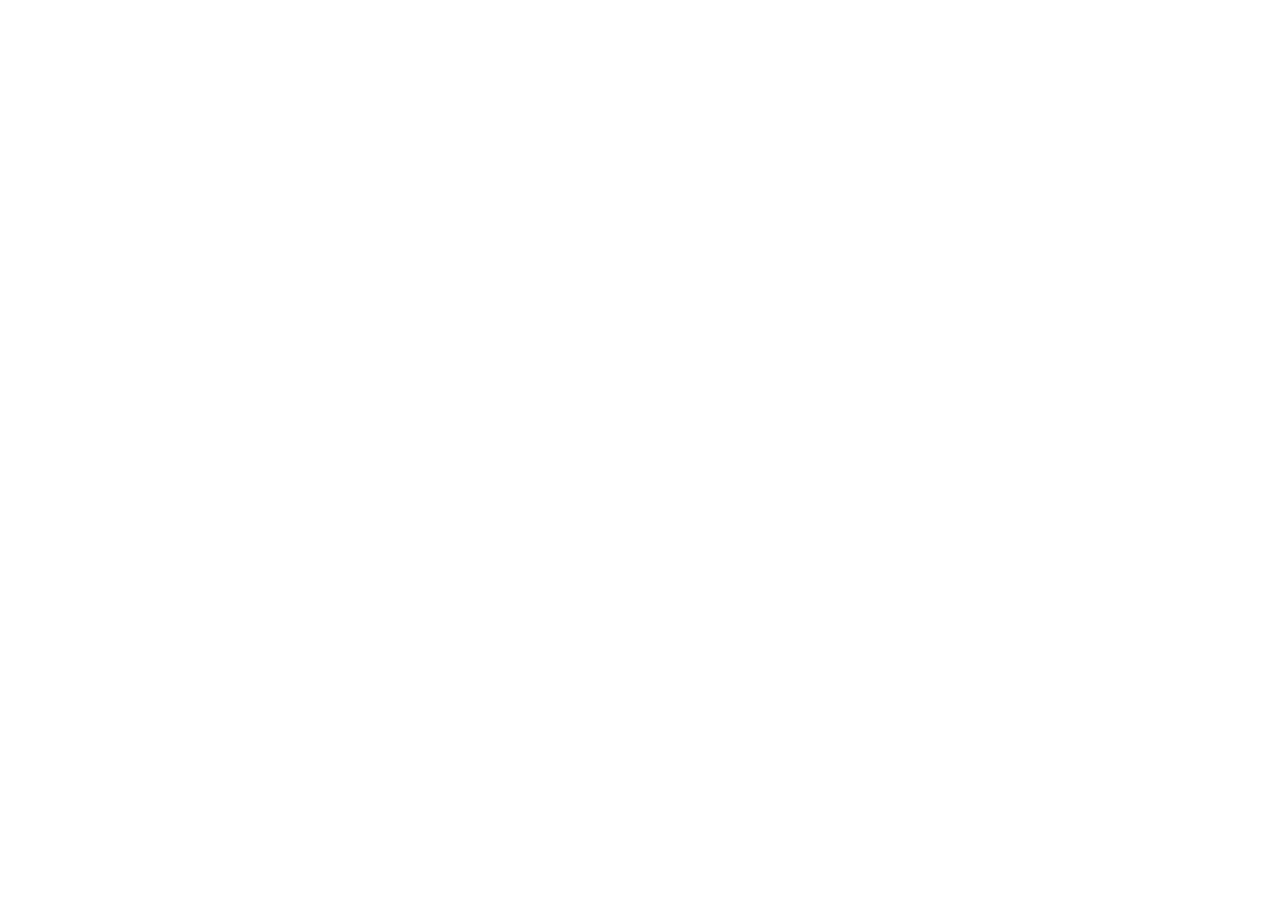
==== Dota 2 site/Index.html @ 48db3c47 "Add files via upload" ====
<html lang="en">
<head>
    <meta charset="UTF-8">
    <meta name="viewport" content="width=device-width, initial-scale=1.0">
    <title>Dota2 Wiki</title>
</head>
<body>
    <header>

    </header>
    
    <main>

    </main>

    <footer>

    </footer>
</body>
</html>
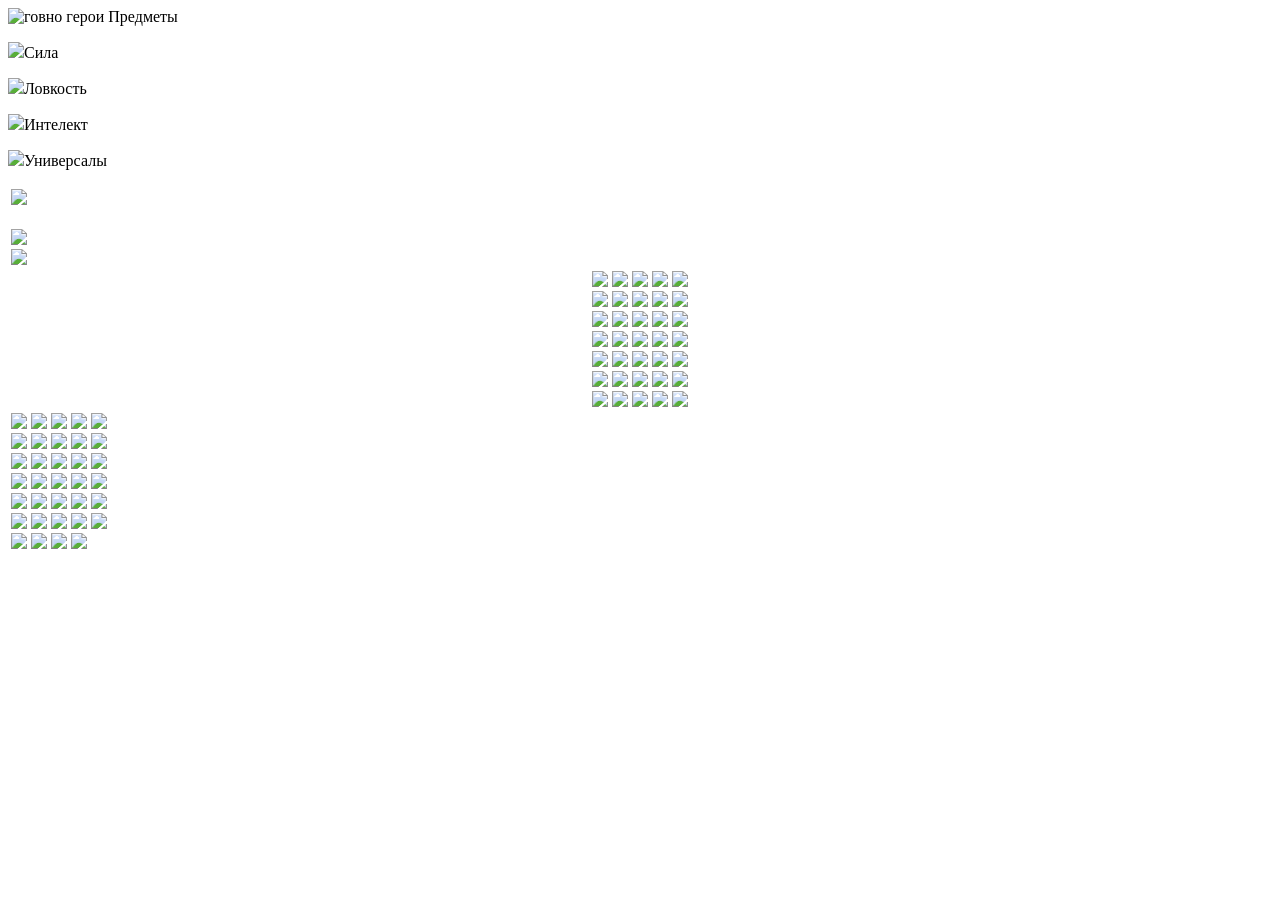
==== commit e6ee4da1: "Index.html" ====
--- a/Dota 2 site/Index.html
+++ b/Dota 2 site/Index.html
@@ -1,8 +1,401 @@
 <html lang="en">
-<head>
+<head> <link rel="stylesheet" href="styles/Style.css">
     <meta charset="UTF-8">
     <meta name="viewport" content="width=device-width, initial-scale=1.0">
     <title>Dota2 Wiki</title>
+<p> <img src="c:\Users\arsen\Desktop\Dota 2 site\Subtract.png" alt="говно"> 
+
+<span class="hero"> герои </span>
+<span class="item"> Предметы </span> 
+<div class="iconname">
+</p>
+<p class="iconname"><img src="https://cdn.steamstatic.com/apps/dota2/images/dota_react/icons/hero_strength.png">Сила </p>
+<p class="iconname"><img src="https://cdn.steamstatic.com/apps/dota2/images/dota_react/icons/hero_agility.png">Ловкость </p>
+<p class="iconname"><img src="https://cdn.steamstatic.com/apps/dota2/images/dota_react/icons/hero_intelligence.png">Интелект </p>
+<p class="iconname"><img src="https://cdn.steamstatic.com/apps/dota2/images/dota_react/icons/hero_universal.png">Универсалы </p>
+</div>
+</head> 
+<body> 
+    <div class="heros">
+    <table class="sila">
+    <tr> 
+       <td> 
+        <img class="sila" src="https://cdn.steamstatic.com/apps/dota2/images/dota_react/heroes/alchemist.png"> 
+    </td>
+<td> 
+        <img class="sila" src="https://cdn.steamstatic.com/apps/dota2/images/dota_react/heroes/axe.png" alt=""> 
+    </td>
+    <td> 
+        <img class="sila" src="https://cdn.steamstatic.com/apps/dota2/images/dota_react/heroes/centaur.png" alt=""> 
+    </td>
+    <td> 
+        <img class="sila" src="https://cdn.steamstatic.com/apps/dota2/images/dota_react/heroes/kunkka.png" alt=""> 
+    </td>
+    <td> 
+        <img class="sila" src="https://cdn.steamstatic.com/apps/dota2/images/dota_react/heroes/bristleback.png" alt=""> 
+    </td>
+    </tr>
+    <tr>
+        <td> 
+        <img class="sila" src="https://cdn.steamstatic.com/apps/dota2/images/dota_react/heroes/chaos_knight.png" alt=""> 
+    </td>
+    <td> 
+        <img class="sila" src="https://cdn.steamstatic.com/apps/dota2/images/dota_react/heroes/rattletrap.png" alt=""> 
+    </td>
+    <td> 
+        <img class="sila" src="https://cdn.steamstatic.com/apps/dota2/images/dota_react/heroes/dawnbreaker.png" alt=""> 
+    </td>
+    <td> 
+        <img class="sila" src="https://cdn.steamstatic.com/apps/dota2/images/dota_react/heroes/doom_bringer.png" alt=""> 
+    </td>
+    <td> 
+        <img class="sila" src="https://cdn.steamstatic.com/apps/dota2/images/dota_react/heroes/dragon_knight.png" alt=""> 
+    </td>
+    <tr>
+       <td> 
+        <img class="sila" src="https://cdn.steamstatic.com/apps/dota2/images/dota_react/heroes/earth_spirit.png" alt=""> 
+    </td>
+    <td> 
+        <img class="sila" src="https://cdn.steamstatic.com/apps/dota2/images/dota_react/heroes/earthshaker.png" alt=""> 
+    </td>
+    <td> 
+        <img class="sila" src="https://cdn.steamstatic.com/apps/dota2/images/dota_react/heroes/elder_titan.png" alt=""> 
+    </td>
+    <td> 
+        <img class="sila" src="https://cdn.steamstatic.com/apps/dota2/images/dota_react/heroes/huskar.png" alt=""> 
+    </td>
+    <td> 
+        <img class="sila" src="https://cdn.steamstatic.com/apps/dota2/images/dota_react/heroes/legion_commander.png" alt=""> 
+    </td>
+    </tr>
+<td> 
+        <img class="sila" src="https://cdn.steamstatic.com/apps/dota2/images/dota_react/heroes/life_stealer.png" alt=""> 
+    </td>
+    <td> 
+        <img class="sila" src="https://cdn.steamstatic.com/apps/dota2/images/dota_react/heroes/lycan.png" alt=""> 
+    </td>
+    <td> 
+        <img class="sila" src="https://cdn.steamstatic.com/apps/dota2/images/dota_react/heroes/mars.png" alt=""> 
+    </td>
+    <td> 
+        <img class="sila" src="https://cdn.steamstatic.com/apps/dota2/images/dota_react/heroes/night_stalker.png" alt=""> 
+    </td>
+    <td> 
+        <img class="sila" src="https://cdn.steamstatic.com/apps/dota2/images/dota_react/heroes/ogre_magi.png" alt=""> 
+    </td>
+    </tr>
+    <tr>
+        <td> 
+        <img class="sila" src="https://cdn.steamstatic.com/apps/dota2/images/dota_react/heroes/omniknight.png" alt=""> 
+    </td>
+    <td> 
+        <img class="sila" src="https://cdn.steamstatic.com/apps/dota2/images/dota_react/heroes/phoenix.png" alt=""> 
+    </td>
+    <td> 
+        <img class="sila" src="https://cdn.steamstatic.com/apps/dota2/images/dota_react/heroes/primal_beast.png" alt=""> 
+    </td>
+    <td> 
+        <img class="sila" src="https://cdn.steamstatic.com/apps/dota2/images/dota_react/heroes/pudge.png" alt=""> 
+    </td>
+    <td> 
+        <img class="sila" src="https://cdn.steamstatic.com/apps/dota2/images/dota_react/heroes/slardar.png" alt=""> 
+    </td>
+    </tr>
+    <tr>
+        <td> 
+        <img class="sila" src="https://cdn.steamstatic.com/apps/dota2/images/dota_react/heroes/spirit_breaker.png" alt=""> 
+    </td>
+    <td> 
+        <img class="sila" src="https://cdn.steamstatic.com/apps/dota2/images/dota_react/heroes/sven.png" alt=""> 
+    </td>
+    <td> 
+        <img class="sila" src="https://cdn.steamstatic.com/apps/dota2/images/dota_react/heroes/tidehunter.png" alt=""> 
+    </td>
+    <td> 
+        <img class="sila" src="https://cdn.steamstatic.com/apps/dota2/images/dota_react/heroes/shredder.png" alt=""> 
+    </td>
+    <td> 
+        <img class="sila" src="https://cdn.steamstatic.com/apps/dota2/images/dota_react/heroes/tiny.png" alt=""> 
+    </td>
+    </tr>
+    <tr>
+    <td>
+            <img class="sila" src="https://cdn.steamstatic.com/apps/dota2/images/dota_react/heroes/largo.png"
+        </td>
+     <td> 
+        <img class="sila" src="https://cdn.steamstatic.com/apps/dota2/images/dota_react/heroes/treant.png" alt=""> 
+    </td>
+     <td> 
+        <img class="sila" src="https://cdn.steamstatic.com/apps/dota2/images/dota_react/heroes/tusk.png" alt=""> 
+    </td>
+     <td> 
+        <img class="sila" src="https://cdn.steamstatic.com/apps/dota2/images/dota_react/heroes/abyssal_underlord.png" alt=""> 
+    </td>
+     <td> 
+        <img class="sila" src="https://cdn.steamstatic.com/apps/dota2/images/dota_react/heroes/undying.png" alt=""> 
+    </td>
+    </tr>
+  <tr>
+    <td> 
+        <img class="sila" src="https://cdn.steamstatic.com/apps/dota2/images/dota_react/heroes/skeleton_king.png"> 
+    </td
+  </tr>
+</table>
+<center>
+    <table>
+        <tr>
+            <td>
+               <img class="agila" src="https://static.wikia.nocookie.net/dota2_gamepedia/images/8/8e/Anti-Mage_icon.png/revision/latest?cb=20200916215957"
+            </td>
+            <td>
+               <img class="agila" src="https://cdn.steamstatic.com/apps/dota2/images/dota_react/heroes/bloodseeker.png"
+            </td>
+            <td>
+               <img class="agila" src="https://cdn.steamstatic.com/apps/dota2/images/dota_react/heroes/bounty_hunter.png"
+            </td>
+            <td>
+               <img class="agila" src="https://cdn.steamstatic.com/apps/dota2/images/dota_react/heroes/broodmother.png"
+            </td>
+            <td>
+               <img class="agila" src="https://cdn.steamstatic.com/apps/dota2/images/dota_react/heroes/clinkz.png"
+            </td>
+        </tr>
+        <tr>
+           <td>
+               <img class="agila" src="https://cdn.steamstatic.com/apps/dota2/images/dota_react/heroes/weaver.png"
+            </td>
+            <td>
+               <img class="agila" src="https://cdn.steamstatic.com/apps/dota2/images/dota_react/heroes/drow_ranger.png"
+            </td>
+            <td>
+               <img class="agila" src="https://cdn.steamstatic.com/apps/dota2/images/dota_react/heroes/ember_spirit.png"
+            </td>
+            <td>
+               <img class="agila" src="https://cdn.steamstatic.com/apps/dota2/images/dota_react/heroes/faceless_void.png"
+            </td>
+            <td>
+               <img class="agila" src="https://cdn.steamstatic.com/apps/dota2/images/dota_react/heroes/gyrocopter.png"
+            </td>
+        </tr>
+        <tr>
+            <td>
+               <img class="agila" src="https://cdn.steamstatic.com/apps/dota2/images/dota_react/heroes/hoodwink.png"
+            </td>
+            <td>
+               <img class="agila" src="https://cdn.steamstatic.com/apps/dota2/images/dota_react/heroes/juggernaut.png"
+            </td>
+            <td>
+               <img class="agila" src="https://cdn.steamstatic.com/apps/dota2/images/dota_react/heroes/kez.png"
+            </td>
+            <td>
+               <img class="agila" src="https://cdn.steamstatic.com/apps/dota2/images/dota_react/heroes/lone_druid.png"
+            </td>
+            <td>
+               <img class="agila" src="https://cdn.steamstatic.com/apps/dota2/images/dota_react/heroes/luna.png"
+            </td>
+        </tr>
+        <tr>
+            <td>
+               <img class="agila" src="https://cdn.steamstatic.com/apps/dota2/images/dota_react/heroes/medusa.png"
+            </td>
+            <td>
+               <img class="agila" src="https://cdn.steamstatic.com/apps/dota2/images/dota_react/heroes/meepo.png"
+            </td>
+            <td>
+               <img class="agila" src="https://cdn.steamstatic.com/apps/dota2/images/dota_react/heroes/mirana.png"
+            </td>
+            <td>
+               <img class="agila" src="https://cdn.steamstatic.com/apps/dota2/images/dota_react/heroes/monkey_king.png"
+            </td>
+            <td>
+               <img class="agila" src="https://cdn.steamstatic.com/apps/dota2/images/dota_react/heroes/morphling.png"
+            </td>
+        </tr>
+        <tr>
+             <td>
+               <img class="agila" src="https://cdn.steamstatic.com/apps/dota2/images/dota_react/heroes/naga_siren.png"
+            </td>
+             <td>
+               <img class="agila" src="https://cdn.steamstatic.com/apps/dota2/images/dota_react/heroes/phantom_assassin.png"
+            </td>
+             <td>
+               <img class="agila" src="https://cdn.steamstatic.com/apps/dota2/images/dota_react/heroes/phantom_lancer.png"
+            </td>
+             <td>
+               <img class="agila" src="https://cdn.steamstatic.com/apps/dota2/images/dota_react/heroes/razor.png"
+            </td>
+             <td>
+               <img class="agila" src="https://cdn.steamstatic.com/apps/dota2/images/dota_react/heroes/riki.png"
+            </td>
+        </tr>
+        <tr>
+<td>
+               <img class="agila" src="https://cdn.steamstatic.com/apps/dota2/images/dota_react/heroes/nevermore.png"
+            </td>
+            <td>
+               <img class="agila" src="https://cdn.steamstatic.com/apps/dota2/images/dota_react/heroes/slark.png"
+            </td>
+            <td>
+               <img class="agila" src="https://cdn.steamstatic.com/apps/dota2/images/dota_react/heroes/sniper.png"
+            </td>
+            <td>
+               <img class="agila" src="https://cdn.steamstatic.com/apps/dota2/images/dota_react/heroes/spectre.png"
+            </td>
+            <td>
+               <img class="agila" src="https://cdn.steamstatic.com/apps/dota2/images/dota_react/heroes/templar_assassin.png"
+            </td>
+        </tr>
+        <tr>
+            <td>
+               <img class="agila" src="https://cdn.steamstatic.com/apps/dota2/images/dota_react/heroes/terrorblade.png"
+            </td>
+            <td>
+               <img class="agila" src="https://cdn.steamstatic.com/apps/dota2/images/dota_react/heroes/troll_warlord.png"
+            </td>
+            <td>
+               <img class="agila" src="https://cdn.steamstatic.com/apps/dota2/images/dota_react/heroes/ursa.png"
+            </td>
+            <td>
+               <img class="agila" src="https://cdn.steamstatic.com/apps/dota2/images/dota_react/heroes/vengefulspirit.png"
+            </td>
+            <td>
+               <img class="agila" src="https://cdn.steamstatic.com/apps/dota2/images/dota_react/heroes/viper.png"
+            </td>
+        </tr>
+    </table>
+</center>
+<table>
+    <tr>
+        <td>
+            <img class="inta" src="https://cdn.steamstatic.com/apps/dota2/images/dota_react/heroes/ancient_apparition.png"
+        </td>
+        <td>
+            <img class="inta" src="https://cdn.steamstatic.com/apps/dota2/images/dota_react/heroes/chen.png"
+        </td>
+        <td>
+            <img class="inta" src="https://cdn.steamstatic.com/apps/dota2/images/dota_react/heroes/crystal_maiden.png"
+        </td>
+        <td>
+            <img class="inta" src="https://cdn.steamstatic.com/apps/dota2/images/dota_react/heroes/dark_seer.png"
+        </td>
+        <td>
+            <img class="inta" src="https://cdn.steamstatic.com/apps/dota2/images/dota_react/heroes/dark_willow.png"
+        </td>
+    </tr>
+    <tr>
+        <td>
+            <img class="inta" src="https://cdn.steamstatic.com/apps/dota2/images/dota_react/heroes/disruptor.png"
+        </td>
+        <td>
+            <img class="inta" src="https://cdn.steamstatic.com/apps/dota2/images/dota_react/heroes/enchantress.png"
+        </td>
+        <td>
+            <img class="inta" src="https://cdn.steamstatic.com/apps/dota2/images/dota_react/heroes/grimstroke.png"
+        </td>
+        <td>
+            <img class="inta" src="https://cdn.steamstatic.com/apps/dota2/images/dota_react/heroes/invoker.png"
+        </td>
+        <td>
+            <img class="inta" src="https://cdn.steamstatic.com/apps/dota2/images/dota_react/heroes/jakiro.png"
+        </td>
+    </tr>
+    <tr>
+        <td>
+            <img class="inta" src="https://cdn.steamstatic.com/apps/dota2/images/dota_react/heroes/keeper_of_the_light.png"
+        </td>
+        <td>
+            <img class="inta" src="https://cdn.steamstatic.com/apps/dota2/images/dota_react/heroes/leshrac.png"
+        </td>
+        <td>
+            <img class="inta" src="https://cdn.steamstatic.com/apps/dota2/images/dota_react/heroes/lich.png"
+        </td>
+        <td>
+            <img class="inta" src="https://cdn.steamstatic.com/apps/dota2/images/dota_react/heroes/lina.png"
+        </td>
+        <td>
+            <img class="inta" src="https://cdn.steamstatic.com/apps/dota2/images/dota_react/heroes/lion.png"
+        </td>
+    </tr>
+    <tr>
+        <td>
+            <img class="inta" src="https://cdn.steamstatic.com/apps/dota2/images/dota_react/heroes/muerta.png"
+        </td>
+        <td>
+            <img class="inta" src="https://cdn.steamstatic.com/apps/dota2/images/dota_react/heroes/necrolyte.png"
+        </td>
+        <td>
+            <img class="inta" src="https://cdn.steamstatic.com/apps/dota2/images/dota_react/heroes/oracle.png"
+        </td>
+        <td>
+            <img class="inta" src="https://cdn.steamstatic.com/apps/dota2/images/dota_react/heroes/obsidian_destroyer.png"
+        </td>
+        <td>
+            <img class="inta" src="https://cdn.steamstatic.com/apps/dota2/images/dota_react/heroes/puck.png"
+        </td>
+    </tr>
+    <tr>
+        <td>
+            <img class="inta" src="https://cdn.steamstatic.com/apps/dota2/images/dota_react/heroes/pugna.png"
+        </td>
+        <td>
+            <img class="inta" src="https://cdn.steamstatic.com/apps/dota2/images/dota_react/heroes/queenofpain.png"
+        </td>
+        <td>
+            <img class="inta" src="https://cdn.steamstatic.com/apps/dota2/images/dota_react/heroes/ringmaster.png"
+        </td>
+        <td>
+            <img class="inta" src="https://cdn.steamstatic.com/apps/dota2/images/dota_react/heroes/rubick.png"
+        </td>
+        <td>
+            <img class="inta" src="https://cdn.steamstatic.com/apps/dota2/images/dota_react/heroes/shadow_demon.png"
+        </td>
+    </tr>
+    <tr>
+        <td>
+            <img class="inta" src="https://cdn.steamstatic.com/apps/dota2/images/dota_react/heroes/shadow_shaman.png"
+        </td>
+        <td>
+            <img class="inta" src="https://cdn.steamstatic.com/apps/dota2/images/dota_react/heroes/silencer.png"
+        </td>
+        <td>
+            <img class="inta" src="https://cdn.steamstatic.com/apps/dota2/images/dota_react/heroes/skywrath_mage.png"
+        </td>
+        <td>
+            <img class="inta" src="https://cdn.steamstatic.com/apps/dota2/images/dota_react/heroes/storm_spirit.png"
+        </td>
+        <td>
+            <img class="inta" src="https://cdn.steamstatic.com/apps/dota2/images/dota_react/heroes/tinker.png"
+        </td>
+    </tr>
+    <tr>
+        <td>
+            <img class="inta" src="https://cdn.steamstatic.com/apps/dota2/images/dota_react/heroes/warlock.png"
+        </td>
+        <td>
+            <img class="inta" src="https://cdn.steamstatic.com/apps/dota2/images/dota_react/heroes/winter_wyvern.png"
+        </td>
+        <td>
+            <img class="inta" src="https://cdn.steamstatic.com/apps/dota2/images/dota_react/heroes/witch_doctor.png"
+        </td>
+        <td>
+            <img class="inta" src="https://cdn.steamstatic.com/apps/dota2/images/dota_react/heroes/zuus.png"
+        </td>
+    </tr>
+</table>
+</div>
+    <header>
+
+    </header>
+    
+    <main>
+
+    </main>
+
+    <footer>
+
+    </footer>
+</body>
+</html>
 </head>
 <body>
     <header>
@@ -17,4 +410,4 @@
 
     </footer>
 </body>
-</html>+</html>
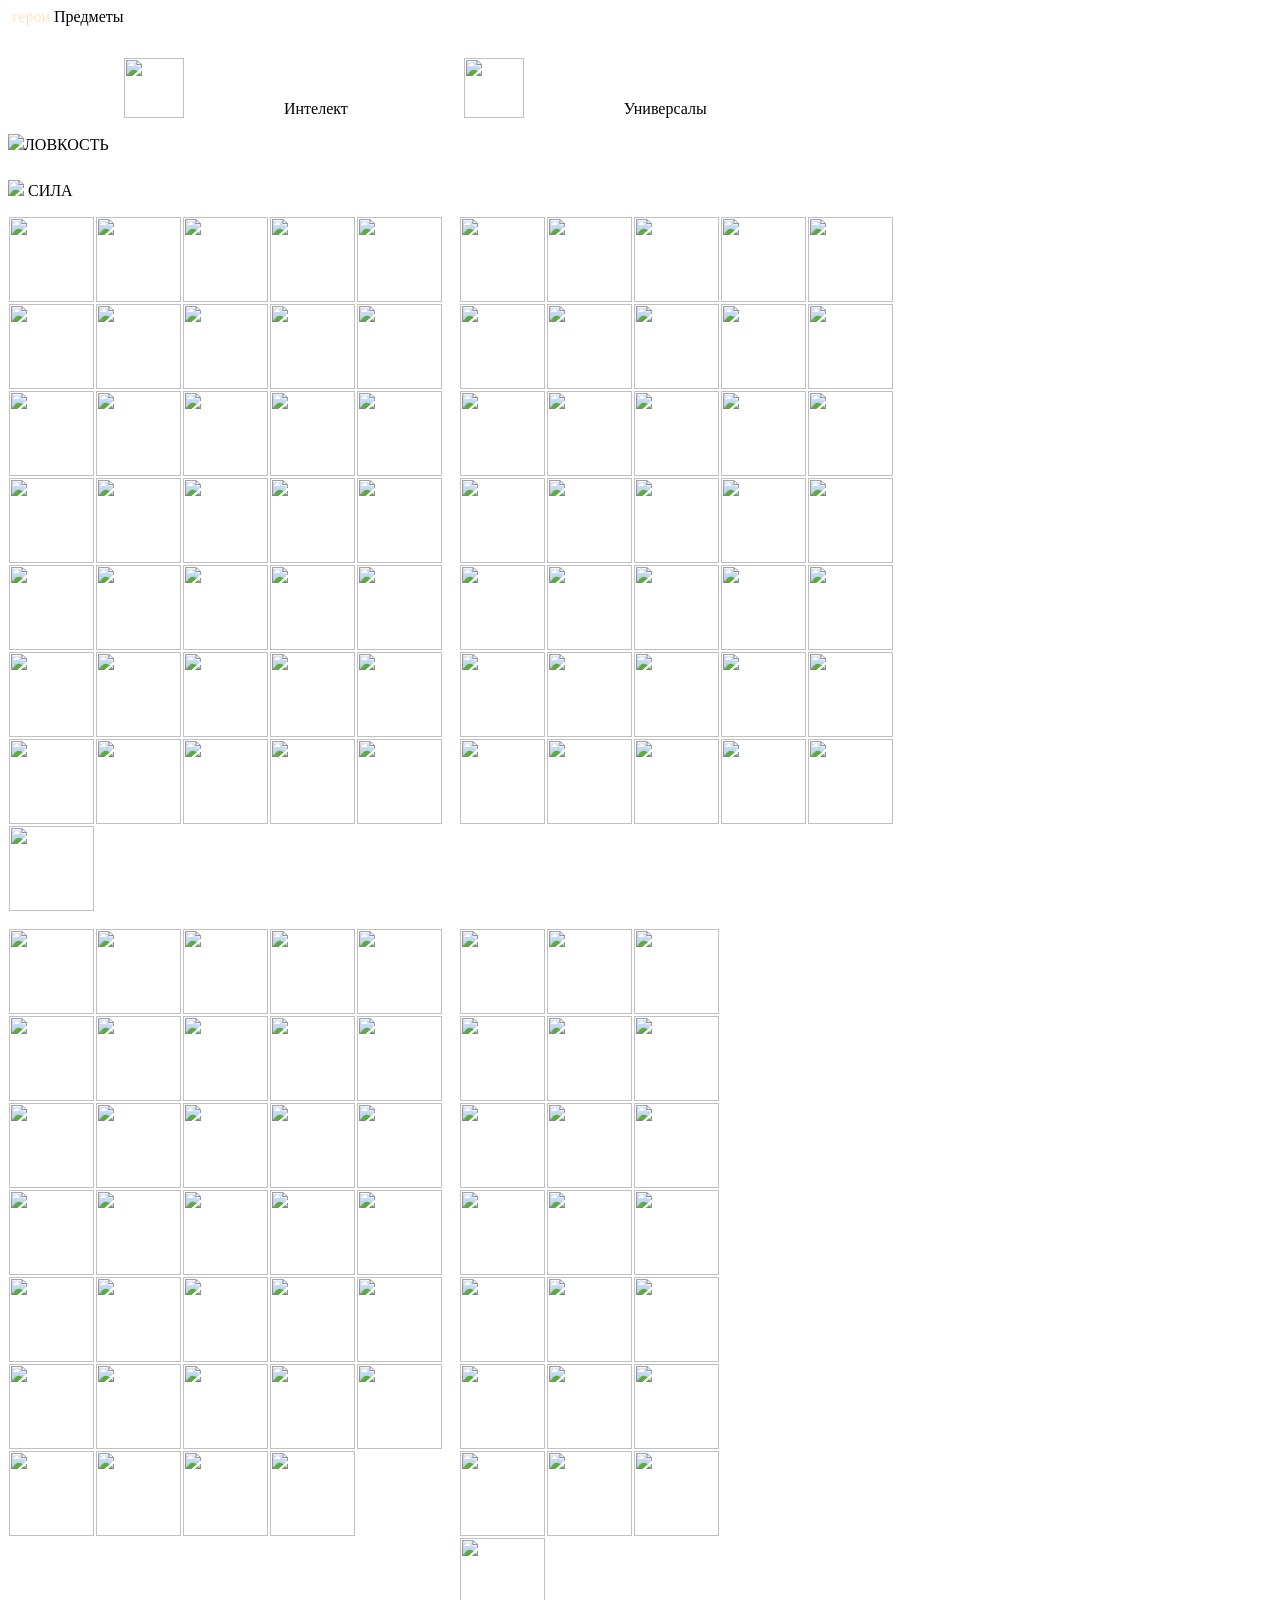
==== commit 8d3a052c: "Add files via upload" ====
--- a/Dota 2 site/Index.html
+++ b/Dota 2 site/Index.html
@@ -3,27 +3,31 @@
     <meta charset="UTF-8">
     <meta name="viewport" content="width=device-width, initial-scale=1.0">
     <title>Dota2 Wiki</title>
-<p> <img src="c:\Users\arsen\Desktop\Dota 2 site\Subtract.png" alt="говно"> 
+<p> <img src="c:\Users\arsen\Desktop\Dota 2 site\Subtract.png" alt=""> 
 
 <span class="hero"> герои </span>
 <span class="item"> Предметы </span> 
 <div class="iconname">
 </p>
-<p class="iconname"><img src="https://cdn.steamstatic.com/apps/dota2/images/dota_react/icons/hero_strength.png">Сила </p>
-<p class="iconname"><img src="https://cdn.steamstatic.com/apps/dota2/images/dota_react/icons/hero_agility.png">Ловкость </p>
+
 <p class="iconname"><img src="https://cdn.steamstatic.com/apps/dota2/images/dota_react/icons/hero_intelligence.png">Интелект </p>
 <p class="iconname"><img src="https://cdn.steamstatic.com/apps/dota2/images/dota_react/icons/hero_universal.png">Универсалы </p>
 </div>
+
 </head> 
-<body> 
+<main>
+    <div class="agilaIcon"> 
+        <label class="agilaIcon"> <img src="https://cdn.steamstatic.com/apps/dota2/images/dota_react/icons/hero_agility.png">ЛОВКОСТЬ </label>
+        </div> 
+    <p class="textOfAtrebut"><img src="https://cdn.steamstatic.com/apps/dota2/images/dota_react/icons/hero_strength.png"> СИЛА </p>
     <div class="heros">
     <table class="sila">
     <tr> 
        <td> 
-        <img class="sila" src="https://cdn.steamstatic.com/apps/dota2/images/dota_react/heroes/alchemist.png"> 
+      <a href="Pages/Hero_page.html?id=alchemist">  <img class="sila" src="https://cdn.steamstatic.com/apps/dota2/images/dota_react/heroes/alchemist.png"> </a> 
     </td>
 <td> 
-        <img class="sila" src="https://cdn.steamstatic.com/apps/dota2/images/dota_react/heroes/axe.png" alt=""> 
+      <a href="Pages/Hero_page.html?id=axe">  <img class="sila" src="https://cdn.steamstatic.com/apps/dota2/images/dota_react/heroes/axe.png" alt=""> </a>
     </td>
     <td> 
         <img class="sila" src="https://cdn.steamstatic.com/apps/dota2/images/dota_react/heroes/centaur.png" alt=""> 
@@ -141,8 +145,9 @@
     </td
   </tr>
 </table>
-<center>
-    <table>
+
+    
+<table>
         <tr>
             <td>
                <img class="agila" src="https://static.wikia.nocookie.net/dota2_gamepedia/images/8/8e/Anti-Mage_icon.png/revision/latest?cb=20200916215957"
@@ -263,7 +268,6 @@
             </td>
         </tr>
     </table>
-</center>
 <table>
     <tr>
         <td>
@@ -381,8 +385,94 @@
             <img class="inta" src="https://cdn.steamstatic.com/apps/dota2/images/dota_react/heroes/zuus.png"
         </td>
     </tr>
+</table>
+<table>
+    <tr>
+        <td>
+            <img class="universali" src="https://cdn.steamstatic.com/apps/dota2/images/dota_react/heroes/abaddon.png"
+        </td>
+        <td>
+            <img class="universali" src="https://cdn.steamstatic.com/apps/dota2/images/dota_react/heroes/arc_warden.png"
+        </td>
+        <td>
+            <img class="universali" src="https://cdn.steamstatic.com/apps/dota2/images/dota_react/heroes/bane.png"
+        </td>
+    </tr>
+    <tr>
+        <td>
+            <img class="universali" src="https://cdn.steamstatic.com/apps/dota2/images/dota_react/heroes/brewmaster.png"
+        </td>
+        <td>
+            <img class="universali" src="https://cdn.steamstatic.com/apps/dota2/images/dota_react/heroes/dazzle.png"
+        </td>
+        <td>
+            <img class="universali" src="https://cdn.steamstatic.com/apps/dota2/images/dota_react/heroes/death_prophet.png"
+        </td>
+    </tr>
+    <tr>
+        <td>
+            <img class="universali" src="https://cdn.steamstatic.com/apps/dota2/images/dota_react/heroes/magnataur.png"
+        </td>
+        <td>
+            <img class="universali" src="https://cdn.steamstatic.com/apps/dota2/images/dota_react/heroes/marci.png"
+        </td>
+        <td>
+            <img class="universali" src="https://cdn.steamstatic.com/apps/dota2/images/dota_react/heroes/furion.png"
+        </td>
+        
+    </tr>
+    <tr>
+        <td>
+            <img class="universali" src="https://cdn.steamstatic.com/apps/dota2/images/dota_react/heroes/sand_king.png"
+        </td>
+        <td>
+            <img class="universali" src="https://cdn.steamstatic.com/apps/dota2/images/dota_react/heroes/snapfire.png"
+        </td>
+        <td>
+            <img class="universali" src="https://cdn.steamstatic.com/apps/dota2/images/dota_react/heroes/techies.png"
+        </td> 
+    </tr>
+    <tr>
+        <td>
+            <img class="universali" src="https://cdn.steamstatic.com/apps/dota2/images/dota_react/heroes/void_spirit.png"
+        </td>
+        <td>
+            <img class="universali" src="https://cdn.steamstatic.com/apps/dota2/images/dota_react/heroes/windrunner.png"
+        </td>
+         <td>
+            <img class="universali" src="https://cdn.steamstatic.com/apps/dota2/images/dota_react/heroes/beastmaster.png"
+        </td>
+         </tr>
+         <tr>
+            <td>
+            <img class="universali" src="https://cdn.steamstatic.com/apps/dota2/images/dota_react/heroes/batrider.png"
+        </td>
+       <td>
+            <img class="universali" src="https://cdn.steamstatic.com/apps/dota2/images/dota_react/heroes/visage.png"
+        </td>
+         <td>
+            <img class="universali" src="https://cdn.steamstatic.com/apps/dota2/images/dota_react/heroes/venomancer.png"
+        </td>
+         </tr>
+         <tr>
+            <td>
+            <img class="universali" src="https://cdn.steamstatic.com/apps/dota2/images/dota_react/heroes/nyx_assassin.png"
+        </td>
+        <td>
+            <img class="universali" src="https://cdn.steamstatic.com/apps/dota2/images/dota_react/heroes/pangolier.png"
+        </td>
+        <td>
+            <img class="universali" src="https://cdn.steamstatic.com/apps/dota2/images/dota_react/heroes/enigma.png"
+        </td>
+         </tr>
+         <tr>
+            <td>
+            <img class="universali" src="https://cdn.steamstatic.com/apps/dota2/images/dota_react/heroes/batrider.png"
+        </td>
+         </tr>
 </table>
 </div>
+</main>
     <header>
 
     </header>
--- a/Dota 2 site/styles/Style.css
+++ b/Dota 2 site/styles/Style.css
@@ -0,0 +1,50 @@
+.hero {color: bisque; 
+    height: 10px; 
+    width: 30px;}
+    img.sila{
+width: 85px; 
+    height: 85px;}
+img.agila{width: 85px;
+height: 85px;}
+img.inta{width: 85px;
+height: 85px;}
+.heros {
+    display: flex;
+    gap: 16px;
+    align-items: flex-start;
+    flex-wrap: wrap;
+  }
+
+  .heros table {
+    border-collapse: collapse;
+    width: 200px;          
+    flex-shrink: 0;
+  }
+  .iconname {
+    display: flex;
+    gap: 100px;
+    align-items: flex-end;
+    flex-wrap: wrap;
+  }
+  .iconname {
+margin: 0;
+padding: 8px;
+  }
+  .iconname img {
+    width: 60px;
+    height: 60px;
+    object-fit: contain;
+    flex-shrink: 0;
+  }
+.iconname p{
+    margin: 0;
+}
+img.universali{
+  height: 85px;
+  width: 85px;
+}
+.agilaIcon{
+    width: 120px;
+    height: 30px;
+    right: 400px;
+}
